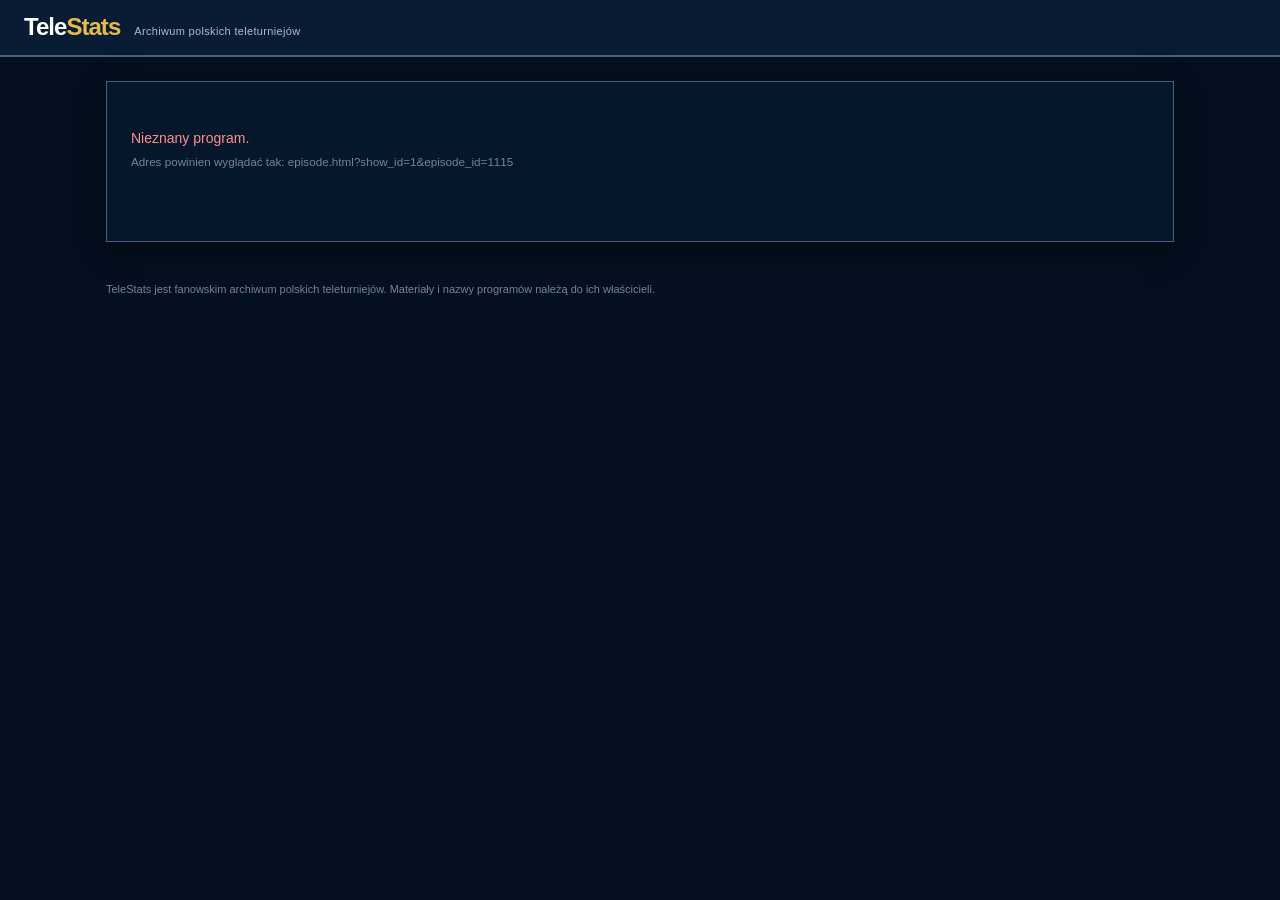
==== site/episode.html @ 74dfab94 "Adding episode file for Va Banque" ====
<!DOCTYPE html>
<html lang="pl">
<head>
<meta charset="UTF-8">
<meta name="viewport" content="width=device-width, initial-scale=1">
<title>TeleStats – odcinek</title>
<style>
:root {
  --bg: #04101F;
  --panel: #07172B;
  --panel2: #091C34;
  --bar: #102A4D;
  --line: #46607F;
  --line2: #28405F;
  --gold: #E6B94E;
  --gold2: #F4CD68;
  --text: #F5F7FA;
  --muted: #AEBBD0;
  --dim: #71839D;

  --board: #0A2260;
  --board-head: #06163F;
  --ans: #5CC8FF;
  --ok: #9BEBA8;
  --bad: #FF8F8F;
  --premia: #FF5A5A;

  /* player colours (station 1, 2, 3) and "nobody" */
  --c1: #F4B942;
  --c2: #38BDF8;
  --c3: #F472B6;
  --cn: #AEBBD0;
  /* darker tints used as cell backgrounds in highlight mode */
  --t1: #5A4310;
  --t2: #0C4E70;
  --t3: #6A2148;
  --tn: #2B3441;
}

* { box-sizing: border-box; }
html { -webkit-text-size-adjust: 100%; }
body {
  margin: 0;
  background: var(--bg);
  color: var(--text);
  font-family: Arimo, Arial, Helvetica, sans-serif;
  font-size: 14px;
  line-height: 1.45;
}
a { color: var(--gold2); }

/* ---------- page frame ---------- */
.masthead {
  display: flex; align-items: baseline; gap: 14px;
  padding: 10px 24px;
  background: #091C34;
  border-bottom: 2px solid var(--line);
}
.brand { text-decoration: none; font-size: 24px; font-weight: 700; letter-spacing: -0.04em; }
.b-tele { color: #fff; }
.b-stats { color: var(--gold); }
.tagline { font-size: 11px; letter-spacing: .03em; color: var(--muted); }

.page { max-width: 1100px; margin: 24px auto 40px; padding: 0 16px; }
.sheet {
  background: var(--panel);
  border: 1px solid var(--line);
  box-shadow: 0 8px 24px rgba(0,0,0,.5);
  padding-bottom: 24px;
}
.foot { max-width: 1100px; margin: 0 auto 40px; padding: 0 16px; font-size: 11px; color: var(--dim); }

.status { padding: 32px 24px; color: var(--muted); }
.status.error { color: var(--bad); }
.status small { display: block; margin-top: 6px; color: var(--dim); }

/* ---------- headings ---------- */
.titleblock { padding: 18px 16px 6px; }
h1 { margin: 0; font-size: 24px; line-height: 1.2; }
.subtle { margin: 4px 0 0; color: var(--muted); font-size: 13px; }
.bar {
  margin-top: 18px;
  padding: 6px 12px;
  background: var(--bar);
  border-top: 1px solid var(--line);
  border-bottom: 1px solid var(--line);
}
.bar h2 { margin: 0; font-size: 14px; letter-spacing: .05em; }
h3 { margin: 16px 16px 4px; font-size: 14px; color: var(--muted); }
.hint { margin: 8px 16px 0; font-size: 12px; color: var(--dim); }

/* ---------- contestants + prev/next ---------- */
.cgrid {
  display: grid;
  grid-template-columns: 170px 1fr 170px;
  gap: 12px;
  align-items: start;
  padding: 12px 16px 4px;
}
.clist { margin: 0; padding: 0; list-style: none; }
.clist li { margin: 0 0 6px; }
.nav {
  font-family: "Roboto Mono", Consolas, "Courier New", monospace;
  font-size: 11px; font-weight: 700; text-decoration: none; white-space: nowrap;
}
.nav.r { text-align: right; }
.nav.off { color: var(--line); cursor: default; }
@media (max-width: 700px) {
  .cgrid { grid-template-columns: 1fr 1fr; }
  .clist { grid-column: 1 / -1; order: 3; }
}

/* ---------- boards ---------- */
.boardwrap { overflow-x: auto; padding: 12px 16px 0; }
table.board {
  width: 100%; min-width: 900px;
  table-layout: fixed;
  border-collapse: separate; border-spacing: 3px;
  background: var(--bg);
}
.board th {
  height: 64px; padding: 8px;
  background: var(--board-head);
  border-bottom: 2px solid var(--gold);
  font-size: 13px; line-height: 1.25; text-align: center;
}
.cell { background: var(--board); padding: 0; vertical-align: top; }
.cell.empty { background: var(--panel2); }
.clue { min-height: 118px; }
.clue-head {
  display: flex; justify-content: space-between; align-items: baseline;
  padding: 5px 8px;
  background: rgba(0,0,0,.28);
  cursor: pointer; user-select: none;
}
.clue-head:focus-visible { outline: 2px solid var(--gold2); outline-offset: -2px; }
.stake { color: var(--gold2); font-size: 15px; font-variant-numeric: tabular-nums; }
.stake.premia { color: var(--premia); font-weight: 700; }
.order { color: var(--muted); font-size: 11px; font-variant-numeric: tabular-nums; }

/* question and answer share one grid cell, so hovering never changes the box size */
.clue-body { display: grid; padding: 8px; }
.clue-body > * { grid-area: 1 / 1; }
.q { font-size: 13px; line-height: 1.35; }
.a { visibility: hidden; font-size: 12px; }
.clue.pinned .q { visibility: hidden; }
.clue.pinned .a { visibility: visible; }
@media (hover: hover) {
  .clue-head:hover + .clue-body .q { visibility: hidden; }
  .clue-head:hover + .clue-body .a { visibility: visible; }
}
.ans { color: var(--ans); font-weight: 700; font-size: 14px; }
.line { margin-top: 5px; }
.line.ok { color: var(--ok); font-weight: 700; }
.line.bad { color: var(--bad); }
.line.dim { color: var(--dim); }

/* highlight mode */
.hl .cell.k1 { background: var(--t1); }
.hl .cell.k2 { background: var(--t2); }
.hl .cell.k3 { background: var(--t3); }
.hl .cell.kn { background: var(--tn); }
.hl .cell.kx { opacity: .45; }
.hl .cell.k1 .clue-head { background: var(--c1); }
.hl .cell.k2 .clue-head { background: var(--c2); }
.hl .cell.k3 .clue-head { background: var(--c3); }
.hl .cell.kn .clue-head { background: var(--cn); }
.hl .cell.k1 .stake, .hl .cell.k2 .stake, .hl .cell.k3 .stake, .hl .cell.kn .stake,
.hl .cell.k1 .order, .hl .cell.k2 .order, .hl .cell.k3 .order, .hl .cell.kn .order { color: #04101F; }
.hl .cell.k1 .stake.premia, .hl .cell.k2 .stake.premia, .hl .cell.k3 .stake.premia, .hl .cell.kn .stake.premia { color: #8E0012; }

.legend {
  position: sticky; top: 0; z-index: 5;
  display: flex; flex-wrap: wrap; align-items: center; gap: 8px 18px;
  margin-bottom: 12px; padding: 8px 14px;
  background: var(--panel2); border: 1px solid var(--line);
  font-size: 13px; color: var(--muted);
}
.legend[hidden] { display: none; }
.lg { display: inline-flex; align-items: center; gap: 6px; color: var(--text); }
.sw { display: inline-block; width: 14px; height: 14px; border-radius: 2px; }
.sw.k1 { background: var(--c1); } .sw.k2 { background: var(--c2); }
.sw.k3 { background: var(--c3); } .sw.kn { background: var(--cn); }

/* ---------- score tables ---------- */
.tablewrap { overflow-x: auto; padding: 4px 16px 0; }
table.scores { border-collapse: collapse; margin: 4px 0 0; }
.scores th, .scores td {
  min-width: 150px; padding: 7px 18px;
  border: 1px solid var(--line2); text-align: center; vertical-align: top;
}
.scores th { background: var(--board-head); font-weight: 700; border-top-width: 3px; }
.scores th.k1 { border-top-color: var(--c1); }
.scores th.k2 { border-top-color: var(--c2); }
.scores th.k3 { border-top-color: var(--c3); }
.val { font-size: 19px; font-weight: 700; font-variant-numeric: tabular-nums; }
.neg { color: var(--bad); }
.remarks { font-size: 12px; color: var(--muted); text-align: center; }
.remarks div + div { margin-top: 2px; }
.winner { color: var(--gold2); font-weight: 700; }
.wager { font-size: 12px; color: var(--muted); }
.resp { margin-top: 3px; font-size: 15px; font-weight: 700; }
.resp.ok { color: var(--ok); }
.resp.bad { color: var(--bad); }
.na { color: var(--dim); font-size: 12px; }

/* ---------- final question ---------- */
.finalbox { max-width: 760px; margin: 12px 16px 0; background: var(--board); }
.finalbox .clue { min-height: 140px; }
.finalbox .clue-head { justify-content: center; padding: 8px; background: var(--board-head); border-bottom: 2px solid var(--gold); }
.fcat { font-weight: 700; font-size: 14px; }
.finalbox .clue-body { padding: 14px 18px; text-align: center; }
.finalbox .q { font-size: 16px; line-height: 1.4; }
.finalbox .a { font-size: 14px; }
.finalbox .ans { font-size: 18px; }

/* ---------- chart ---------- */
.keyline { display: flex; flex-wrap: wrap; gap: 6px 18px; margin: 6px 16px 0; font-size: 13px; }
.chartwrap { overflow-x: auto; padding: 4px 16px 0; }
.chartwrap svg { display: block; width: 100%; min-width: 560px; height: auto; }
.chartwrap text { font-family: Arimo, Arial, Helvetica, sans-serif; font-size: 11px; fill: var(--muted); }
.chartwrap .lbl { font-size: 12px; font-weight: 700; }

.hlbox { display: flex; align-items: center; gap: 8px; margin: 22px 16px 0; font-size: 14px; cursor: pointer; }
.hlbox input { width: 16px; height: 16px; accent-color: var(--gold); }
</style>
</head>
<body>
<header class="masthead">
  <a class="brand" href="index.html"><span class="b-tele">Tele</span><span class="b-stats">Stats</span></a>
  <span class="tagline">Archiwum polskich teleturniejów</span>
</header>

<main class="page">
  <div id="legend" class="legend" hidden></div>
  <article id="sheet" class="sheet">
    <div id="app"><p class="status">Ładowanie danych…</p></div>
  </article>
</main>

<footer class="foot">TeleStats jest fanowskim archiwum polskich teleturniejów. Materiały i nazwy programów należą do ich właścicieli.</footer>

<noscript><p class="status error">Ta strona wymaga włączonego JavaScriptu.</p></noscript>

<script>
/* =====================================================================
   SETTINGS: the only part you normally need to touch
   ===================================================================== */
const SUPABASE_URL = "https://eryzdoojjxnkpmcyaprp.supabase.co";
const SUPABASE_KEY = "sb_publishable_yDhRhsjQd0GTgc8w7GEozg_jQ2yXupq";   // public "publishable" key – safe in a website

// show_id in the address -> table prefix in Supabase. Add 1 z 10, Familiada etc. here later.
const SHOWS = {
  1: { prefix: "vabanque", name: "Va Banque" }
};

const COUNT_FINAL_IN_STATS = false;       // true = the final question also counts in "Poprawne / Błędne"
const ORDER_RESTARTS_EACH_ROUND = true;   // true = order badge 1-30 in each round (like J-Archive); false = 1-60 across the episode

/* =====================================================================
   SMALL HELPERS
   ===================================================================== */
const NBSP = "\u00A0";
const WEEKDAYS = ["niedziela", "poniedziałek", "wtorek", "środa", "czwartek", "piątek", "sobota"];
const MONTHS = ["stycznia", "lutego", "marca", "kwietnia", "maja", "czerwca", "lipca", "sierpnia", "września", "października", "listopada", "grudnia"];
const ORDINALS = ["", "pierwszy", "drugi", "trzeci", "czwarty", "piąty", "szósty", "siódmy", "ósmy", "dziewiąty", "dziesiąty"];

const esc = s => String(s ?? "").replace(/[&<>"']/g, c => ({ "&": "&amp;", "<": "&lt;", ">": "&gt;", '"': "&quot;", "'": "&#39;" }[c]));

function fmtNum(n) {
  const digits = String(Math.abs(Math.round(n))).replace(/\B(?=(\d{3})+(?!\d))/g, NBSP);
  return (n < 0 ? "\u2212" : "") + digits;
}
const fmtZl = n => fmtNum(n) + NBSP + "zł";

function fmtDate(iso) {
  const [y, m, d] = String(iso).slice(0, 10).split("-").map(Number);
  const weekday = new Date(Date.UTC(y, m - 1, d)).getUTCDay();
  return `${WEEKDAYS[weekday]}, ${d} ${MONTHS[m - 1]} ${y}`;
}

function lowerFirst(s) {
  return /^[A-ZĄĆĘŁŃÓŚŹŻ][a-ząćęłńóśźż]/.test(s) ? s.charAt(0).toLowerCase() + s.slice(1) : s;
}

/* =====================================================================
   FETCHING FROM SUPABASE (plain REST call, no libraries needed)
   ===================================================================== */
async function sb(table, query) {
  const res = await fetch(`${SUPABASE_URL}/rest/v1/${table}?${query}`, {
    headers: { apikey: SUPABASE_KEY, Accept: "application/json" }
  });
  if (!res.ok) throw new Error(`${table}: HTTP ${res.status}`);
  return res.json();
}

/* =====================================================================
   TURNING RAW ROWS INTO ONE "MODEL" OBJECT
   ===================================================================== */
function buildModel({ showId, show, odc, gracze, pytania, przebieg, hasPrev, hasNext }) {
  const epId = Number(odc.odcinek_id);
  const warnings = [];

  // --- players, in station order 1..3 ---
  const gById = new Map(gracze.map(g => [Number(g.gracz_id), g]));
  const stationIds = [odc.gracz_1, odc.gracz_2, odc.gracz_3].map(Number);
  const players = stationIds.map((id, i) => {
    const g = gById.get(id) || {};
    if (!gById.has(id)) warnings.push(`Brak zawodnika ${id} w tabeli gracze`);
    return {
      station: i + 1, id,
      first: g.gracz_imie || `Zawodnik ${i + 1}`, last: g.gracz_nazwisko || "",
      job: g.gracz_zawod || "", city: g.gracz_miasto || "", sex: g.gracz_plec || ""
    };
  });
  // short label used in boards, charts and legends (adds an initial if two first names are equal)
  players.forEach(p => {
    const dup = players.filter(o => o.first === p.first).length > 1;
    p.label = dup && p.last ? `${p.first} ${p.last.charAt(0)}.` : p.first;
  });
  const stationOf = new Map(players.map(p => [p.id, p.station]));
  const labelOf = id => (players[stationOf.get(id) - 1] || {}).label || "?";

  // --- events in play order ---
  const events = przebieg.slice().sort((a, b) =>
    a.kolejnosc_w_odcinku - b.kolejnosc_w_odcinku || a.zdarzenie_id - b.zdarzenie_id);

  const evByQ = new Map();
  const evByOrder = new Map();
  for (const e of events) {
    if (!evByQ.has(e.pytanie_id)) evByQ.set(e.pytanie_id, []);
    evByQ.get(e.pytanie_id).push(e);
    if (!evByOrder.has(e.kolejnosc_w_odcinku)) evByOrder.set(e.kolejnosc_w_odcinku, []);
    evByOrder.get(e.kolejnosc_w_odcinku).push(e);
  }

  // --- running scores: one snapshot after every question ---
  const score = new Map(players.map(p => [p.id, 0]));
  const series = players.map(() => [0]);        // index 0 = start of the game
  const roundEnd = {};                          // round -> x position of its last question
  const roundScores = {};                       // round -> [score of station 1, 2, 3]
  let step = 0;
  for (const order of [...evByOrder.keys()].sort((a, b) => a - b)) {
    step++;
    const group = evByOrder.get(order);
    for (const e of group) {
      if (!stationOf.has(e.gracz_id)) {
        if (e.gracz_id !== 0) warnings.push(`Zdarzenie ${e.zdarzenie_id}: nieznany gracz_id ${e.gracz_id}`);
        continue;                               // gracz_id 0 = nobody buzzed in
      }
      const before = score.get(e.gracz_id);
      const after = before + e.punkty_zmiana;
      if (before !== e.punkty_przed || after !== e.punkty_po) {
        warnings.push(`Zdarzenie ${e.zdarzenie_id}: punkty_przed/po nie zgadzają się z sumą zmian`);
      }
      score.set(e.gracz_id, after);
    }
    players.forEach((p, i) => series[i].push(score.get(p.id)));
    const round = group[group.length - 1].odcinek_runda;
    roundEnd[round] = step;
    roundScores[round] = players.map(p => score.get(p.id));
  }
  const finalScores = players.map(p => score.get(p.id));

  // --- right / wrong counters (premia counted separately, like "DD" in J-Archive) ---
  const premiaIds = new Set(pytania.filter(q => q.pytanie_premia).map(q => q.pytanie_id));
  const stats = players.map(() => ({ right: 0, rightPremia: 0, wrong: 0, wrongPremia: 0 }));
  for (const e of events) {
    const st = stationOf.get(e.gracz_id);
    if (!st) continue;
    const s = stats[st - 1];
    if (e.typ_zdarzenia === "odpowiedz") {
      const prem = premiaIds.has(e.pytanie_id);
      if (e.odpowiedz_poprawna) { s.right++; if (prem) s.rightPremia++; }
      else { s.wrong++; if (prem) s.wrongPremia++; }
    } else if (e.typ_zdarzenia === "final" && COUNT_FINAL_IN_STATS) {
      if (e.final_poprawna) s.right++; else s.wrong++;
    }
  }

  // --- boards ---
  function outcome(q) {
    const evs = evByQ.get(q.pytanie_id) || [];
    const answered = evs.filter(e => e.typ_zdarzenia === "odpowiedz");
    const right = answered.find(e => e.odpowiedz_poprawna) || null;
    return {
      asked: evs.length > 0,
      right,
      wrong: answered.filter(e => !e.odpowiedz_poprawna),
      firstOrder: evs.length ? Math.min(...evs.map(e => e.kolejnosc_w_odcinku)) : null
    };
  }

  function buildRound(r) {
    const qs = pytania.filter(q => !q.pytanie_finalowe && q.pytanie_runda === r)
      .sort((a, b) => a.pytanie_id - b.pytanie_id);
    if (!qs.length) return null;

    // pytanie_id = episode + round + category no. + question no.  ->  floor(id / 10) identifies the category
    const groups = new Map();
    for (const q of qs) {
      const key = Math.floor(q.pytanie_id / 10);
      if (!groups.has(key)) groups.set(key, []);
      groups.get(key).push(q);
    }
    const outcomes = new Map(qs.map(q => [q.pytanie_id, outcome(q)]));
    const orderOf = new Map();
    qs.filter(q => outcomes.get(q.pytanie_id).asked)
      .sort((a, b) => outcomes.get(a.pytanie_id).firstOrder - outcomes.get(b.pytanie_id).firstOrder)
      .forEach((q, i) => orderOf.set(q.pytanie_id, ORDER_RESTARTS_EACH_ROUND ? i + 1 : outcomes.get(q.pytanie_id).firstOrder));

    const cats = [...groups.values()].map(cells => ({
      name: cells[0].pytanie_kategoria,
      cells: cells.map(q => {
        const o = outcomes.get(q.pytanie_id);
        return {
          q, order: orderOf.get(q.pytanie_id) ?? null, asked: o.asked,
          rightLabel: o.right ? labelOf(o.right.gracz_id) : null,
          rightStation: o.right ? stationOf.get(o.right.gracz_id) || 0 : 0,
          wrong: o.wrong.map(w => ({ label: labelOf(w.gracz_id), answer: w.odpowiedz_udzielona }))
        };
      })
    }));
    return { number: r, cats, rows: Math.max(...cats.map(c => c.cells.length)) };
  }

  // --- final question ---
  const finalQ = pytania.find(q => q.pytanie_finalowe) || null;
  const finalEvents = events.filter(e => e.typ_zdarzenia === "final");
  const finalByStation = players.map(p => finalEvents.find(e => e.gracz_id === p.id) || null);

  // --- contestants' extra line for the returning champion (station 1) ---
  players[0].returning = odc.gracz_1_zwyciezca === true;
  players[0].timesPlayed = Number(odc.gracz_1_seria || 0) + 1;
  players[0].winnings = Number(odc.gracz_1_wygrana || 0);

  return {
    showName: show.name, host: odc.odcinek_prowadzacy || "",
    title: `Odcinek #${epId} - ${fmtDate(odc.odcinek_data)}`,
    epId, showId, players,
    prevHref: hasPrev ? `episode.html?show_id=${showId}&episode_id=${epId - 1}` : null,
    nextHref: hasNext ? `episode.html?show_id=${showId}&episode_id=${epId + 1}` : null,
    rounds: [buildRound(1), buildRound(2)],
    roundScores, finalScores, stats,
    winnerStation: odc.odcinek_zwyciezca ? Number(odc.odcinek_zwyciezca) : null,
    finalQ, finalByStation,
    series, roundEnd, finalStep: roundEnd[3] || null,
    warnings
  };
}

/* =====================================================================
   RENDERING (each function returns an HTML string)
   ===================================================================== */
function renderContestants(m) {
  const line = p => {
    const parts = [`<b>${esc(p.first)} ${esc(p.last)}</b>`];
    if (p.job) parts.push(esc(lowerFirst(p.job)));
    if (p.city) parts.push(esc(p.city));
    let s = parts.join(", ");
    if (p.returning) {
      const ord = p.timesPlayed <= 10 ? ORDINALS[p.timesPlayed] : String(p.timesPlayed);
      s += ` (gra po raz ${ord}, do tej pory ${p.sex === "K" ? "wygrała" : "wygrał"} ${fmtZl(p.winnings)})`;
    }
    return `<li>${s}</li>`;
  };
  const nav = (href, label, cls) => href
    ? `<a class="nav ${cls}" href="${esc(href)}">[${label}]</a>`
    : `<span class="nav ${cls} off" aria-disabled="true">[${label}]</span>`;
  return `<section>
    <div class="bar"><h2>Zawodnicy</h2></div>
    <div class="cgrid">
      ${nav(m.prevHref, "&lt;&lt; poprzedni odcinek", "l")}
      <ul class="clist">${m.players.slice().reverse().map(line).join("")}</ul>
      ${nav(m.nextHref, "następny odcinek &gt;&gt;", "r")}
    </div>
  </section>`;
}

function renderCell(c) {
  const q = c.q;
  const klass = !c.asked ? "kx" : c.rightStation ? `k${c.rightStation}` : "kn";
  let answer = `<div class="ans">${esc(q.pytanie_odpowiedz)}</div>`;
  if (!c.asked) {
    answer += `<div class="line dim">Pytanie nie zostało zadane</div>`;
  } else {
    if (c.rightLabel) answer += `<div class="line ok">\u2713 ${esc(c.rightLabel)}</div>`;
    for (const w of c.wrong) answer += `<div class="line bad">\u2717 ${esc(w.label)}: ${esc(w.answer)}</div>`;
    if (!c.rightLabel) answer += `<div class="line bad">Brak poprawnej odpowiedzi</div>`;
  }
  return `<td class="cell ${klass}"><div class="clue">
    <div class="clue-head" tabindex="0" role="button" aria-pressed="false" title="Pokaż odpowiedź">
      <span class="stake${q.pytanie_premia ? " premia" : ""}">${fmtZl(q.pytanie_stawka)}</span>
      <span class="order">${c.order ?? ""}</span>
    </div>
    <div class="clue-body"><div class="q">${esc(q.pytanie_tresc)}</div><div class="a">${answer}</div></div>
  </div></td>`;
}

function renderBoard(round) {
  const head = round.cats.map(c => `<th scope="col">${esc(c.name)}</th>`).join("");
  let body = "";
  for (let r = 0; r < round.rows; r++) {
    body += "<tr>" + round.cats.map(c => c.cells[r] ? renderCell(c.cells[r]) : `<td class="cell empty"></td>`).join("") + "</tr>";
  }
  return `<div class="boardwrap"><table class="board"><thead><tr>${head}</tr></thead><tbody>${body}</tbody></table></div>`;
}

function renderScores(m, title, scores) {
  const names = m.players.map(p => `<th class="k${p.station}">${esc(p.label)}</th>`).join("");
  const vals = scores.map(v => `<td class="val${v < 0 ? " neg" : ""}">${fmtZl(v)}</td>`).join("");
  return `<h3>${title}</h3><div class="tablewrap"><table class="scores"><tr>${names}</tr><tr>${vals}</tr></table></div>`;
}

function renderFinal(m) {
  if (!m.finalQ) return "";
  const q = m.finalQ;
  const box = `<div class="finalbox"><div class="clue">
    <div class="clue-head" tabindex="0" role="button" aria-pressed="false" title="Pokaż odpowiedź"><span class="fcat">${esc(q.pytanie_kategoria)}</span></div>
    <div class="clue-body"><div class="q">${esc(q.pytanie_tresc)}</div><div class="a"><div class="ans">${esc(q.pytanie_odpowiedz)}</div></div></div>
  </div></div>`;

  const names = m.players.map(p => `<th class="k${p.station}">${esc(p.label)}</th>`).join("");
  const cells = m.finalByStation.map(e => e
    ? `<td><div class="wager">Stawka: ${fmtZl(e.final_stawka)}</div><div class="resp ${e.final_poprawna ? "ok" : "bad"}">${esc(e.final_odpowiedz || "brak odpowiedzi")}</div></td>`
    : `<td><div class="na">brak udziału w finale</div></td>`).join("");
  return `<section><div class="bar"><h2>Pytanie finałowe:</h2></div>${box}
    <div class="tablewrap" style="margin-top:12px"><table class="scores"><tr>${names}</tr><tr>${cells}</tr></table></div></section>`;
}

function renderFinalScores(m) {
  const names = m.players.map(p => `<th class="k${p.station}">${esc(p.label)}</th>`).join("");
  const vals = m.finalScores.map(v => `<td class="val${v < 0 ? " neg" : ""}">${fmtZl(v)}</td>`).join("");
  const remarks = m.stats.map((s, i) => {
    const prem = k => (k ? ` (w tym premie: ${k})` : "");
    return `<td class="remarks">${m.winnerStation === i + 1 ? `<div class="winner">Zwycięzca</div>` : ""}
      <div>Poprawne: ${s.right}${prem(s.rightPremia)}</div>
      <div>Błędne: ${s.wrong}${prem(s.wrongPremia)}</div></td>`;
  }).join("");
  return `<h3>Wynik końcowy:</h3><div class="tablewrap"><table class="scores"><tr>${names}</tr><tr>${vals}</tr><tr>${remarks}</tr></table></div>`;
}

function renderChart(m) {
  const n = m.series[0].length - 1;
  if (n < 1) return `<p class="hint">Brak danych do wykresu.</p>`;
  const W = 900, H = 380, L = 64, R = 88, T = 26, B = 46;

  const all = m.series.flat();
  let lo = Math.min(0, ...all), hi = Math.max(0, ...all);
  const steps = [100, 200, 250, 500, 1000, 2000, 2500, 5000, 10000, 20000, 50000];
  const stepY = steps.find(s => Math.ceil(hi / s) - Math.floor(lo / s) <= 8) || 50000;
  lo = Math.floor(lo / stepY) * stepY;
  hi = Math.ceil(hi / stepY) * stepY;
  if (hi === lo) hi = lo + stepY;

  const x = i => L + (W - L - R) * i / n;
  const y = v => T + (H - T - B) * (hi - v) / (hi - lo);
  const f = v => v.toFixed(1);
  let svg = `<svg viewBox="0 0 ${W} ${H}" role="img" aria-label="Wynik każdego zawodnika po kolejnych pytaniach">`;

  // horizontal grid + y labels
  for (let v = lo; v <= hi; v += stepY) {
    svg += `<line x1="${L}" x2="${W - R}" y1="${f(y(v))}" y2="${f(y(v))}" stroke="${v === 0 ? "#71839D" : "#28405F"}" stroke-width="${v === 0 ? 1.5 : 1}"/>`;
    svg += `<text x="${L - 8}" y="${f(y(v) + 4)}" text-anchor="end">${fmtNum(v)}</text>`;
  }
  // x ticks
  for (let i = 0; i <= n; i += 10) {
    if (m.finalStep && m.finalStep - i < 4) continue;       // leave room for the "F" tick
    svg += `<text x="${f(x(i))}" y="${H - B + 18}" text-anchor="middle">${i}</text>`;
  }
  if (m.finalStep) svg += `<text x="${f(x(m.finalStep))}" y="${H - B + 18}" text-anchor="middle">F</text>`;
  svg += `<text x="${f((L + W - R) / 2)}" y="${H - 6}" text-anchor="middle">kolejność zadawanych pytań</text>`;
  svg += `<text transform="translate(14 ${f((T + H - B) / 2)}) rotate(-90)" text-anchor="middle">wynik (zł)</text>`;

  // round dividers
  [1, 2].forEach(r => {
    const at = m.roundEnd[r];
    if (!at || at >= n) return;
    svg += `<line x1="${f(x(at))}" x2="${f(x(at))}" y1="${T - 6}" y2="${H - B}" stroke="#71839D" stroke-dasharray="4 4" stroke-width="1"/>`;
    svg += `<text x="${f(x(at) - 5)}" y="${T - 10}" text-anchor="end">koniec ${r}. rundy</text>`;
  });

  // score lines, hover points and direct labels
  m.players.forEach((p, i) => {
    const pts = m.series[i].map((v, k) => `${f(x(k))},${f(y(v))}`).join(" ");
    svg += `<polyline fill="none" stroke-width="2.4" stroke-linejoin="round" stroke-linecap="round" style="stroke:var(--c${p.station})" points="${pts}"/>`;
  });
  m.players.forEach((p, i) => {
    for (let k = 1; k <= n; k++) {
      const what = (m.finalStep && k === m.finalStep) ? "Finał" : `Pytanie ${k}`;
      svg += `<circle cx="${f(x(k))}" cy="${f(y(m.series[i][k]))}" r="5" fill="transparent" pointer-events="all"><title>${esc(what)}: ${esc(p.label)}, ${fmtZl(m.series[i][k])}</title></circle>`;
    }
  });
  const ends = m.players.map((p, i) => ({ p, y: y(m.series[i][n]) })).sort((a, b) => a.y - b.y);
  for (let k = 1; k < ends.length; k++) if (ends[k].y - ends[k - 1].y < 14) ends[k].y = ends[k - 1].y + 14;
  ends.forEach(e => {
    svg += `<text class="lbl" x="${f(x(n) + 8)}" y="${f(e.y + 4)}" style="fill:var(--c${e.p.station})">${esc(e.p.label)}</text>`;
  });
  svg += `</svg>`;

  const key = m.players.map(p => `<span class="lg"><i class="sw k${p.station}"></i>${esc(p.label)}</span>`).join("");
  return `<div class="keyline">${key}</div><div class="chartwrap">${svg}</div>`;
}

function renderPage(m) {
  let html = `<div class="titleblock"><h1>${esc(m.title)}</h1>
    <p class="subtle">${esc(m.showName)}${m.host ? `, prowadzący: ${esc(m.host)}` : ""}</p></div>`;
  html += renderContestants(m);

  m.rounds.forEach((round, i) => {
    if (!round) return;
    const r = i + 1;
    html += `<section><div class="bar"><h2>${r}. runda</h2></div>`;
    if (r === 1) html += `<p class="hint">Najedź kursorem na stawkę (lub dotknij jej), aby zobaczyć odpowiedź. Czerwona, pogrubiona stawka oznacza premię, a liczba w rogu to kolejność wyboru pytania.</p>`;
    html += renderBoard(round);
    if (m.roundScores[r]) html += renderScores(m, `Wynik na koniec ${r}. rundy:`, m.roundScores[r]);
    html += `</section>`;
  });

  html += renderFinal(m);
  html += renderFinalScores(m);
  html += `<section><div class="bar"><h2>Dynamika gry:</h2></div>${renderChart(m)}</section>`;
  html += `<label class="hlbox"><input type="checkbox" id="hl"> Podświetl pytania wg odpowiadających</label>`;
  return html;
}

function renderLegend(m) {
  return `<span>Kolor pytania = kto odpowiedział poprawnie:</span>` +
    m.players.map(p => `<span class="lg"><i class="sw k${p.station}"></i>${esc(p.label)}</span>`).join("") +
    `<span class="lg"><i class="sw kn"></i>Brak poprawnej odpowiedzi</span>`;
}

/* =====================================================================
   PAGE LOGIC
   ===================================================================== */
function fail(app, title, detail) {
  app.innerHTML = `<p class="status error">${esc(title)}${detail ? `<small>${esc(detail)}</small>` : ""}</p>`;
}

async function init() {
  const app = document.getElementById("app");
  try {
    const params = new URLSearchParams(window.location.search);
    const showId = params.get("show_id");
    const epRaw = params.get("episode_id");
    const show = SHOWS[showId];
    if (!show) return fail(app, "Nieznany program.", `Adres powinien wyglądać tak: episode.html?show_id=1&episode_id=1115`);
    if (!/^\d+$/.test(epRaw || "")) return fail(app, "Brak numeru odcinka.", `Adres powinien wyglądać tak: episode.html?show_id=1&episode_id=1115`);

    const ep = Number(epRaw);
    const t = name => `${show.prefix}_${name}`;
    const [odcRows, pytania, przebieg, neighbours] = await Promise.all([
      sb(t("odcinki"), `odcinek_id=eq.${ep}`),
      sb(t("pytania"), `odcinek_id=eq.${ep}&order=pytanie_id.asc`),
      sb(t("przebieg"), `odcinek_id=eq.${ep}&order=kolejnosc_w_odcinku.asc,zdarzenie_id.asc`),
      sb(t("odcinki"), `select=odcinek_id&odcinek_id=in.(${ep - 1},${ep + 1})`)
    ]);
    if (!odcRows.length) return fail(app, `Nie znaleziono odcinka #${ep} w bazie.`, "");

    const odc = odcRows[0];
    const gracze = await sb(t("gracze"), `gracz_id=in.(${[odc.gracz_1, odc.gracz_2, odc.gracz_3].join(",")})`);

    const model = buildModel({
      showId, show, odc, gracze, pytania, przebieg,
      hasPrev: neighbours.some(r => Number(r.odcinek_id) === ep - 1),
      hasNext: neighbours.some(r => Number(r.odcinek_id) === ep + 1)
    });
    if (model.warnings.length) console.warn("TeleStats – uwagi do danych:", model.warnings);

    document.title = `${show.name} – odcinek #${ep} – TeleStats`;
    app.innerHTML = renderPage(model);

    const legend = document.getElementById("legend");
    legend.innerHTML = renderLegend(model);
    document.getElementById("hl").addEventListener("change", ev => {
      document.getElementById("sheet").classList.toggle("hl", ev.target.checked);
      legend.hidden = !ev.target.checked;
    });

    // click / Enter on a stake pins the answer open (handy on phones)
    const toggle = head => {
      const open = head.parentElement.classList.toggle("pinned");
      head.setAttribute("aria-pressed", String(open));
    };
    app.addEventListener("click", ev => {
      const head = ev.target.closest(".clue-head");
      if (head) toggle(head);
    });
    app.addEventListener("keydown", ev => {
      const head = ev.target.closest && ev.target.closest(".clue-head");
      if (head && (ev.key === "Enter" || ev.key === " ")) { ev.preventDefault(); toggle(head); }
    });
  } catch (err) {
    console.error(err);
    fail(app, "Nie udało się pobrać danych. Odśwież stronę lub spróbuj ponownie później.", String(err.message || err));
  }
}

if (typeof module !== "undefined" && module.exports) {
  module.exports = { buildModel, renderPage, renderLegend, fmtNum, fmtDate };   // lets the page be tested outside a browser
} else {
  init();
}
</script>
</body>
</html>
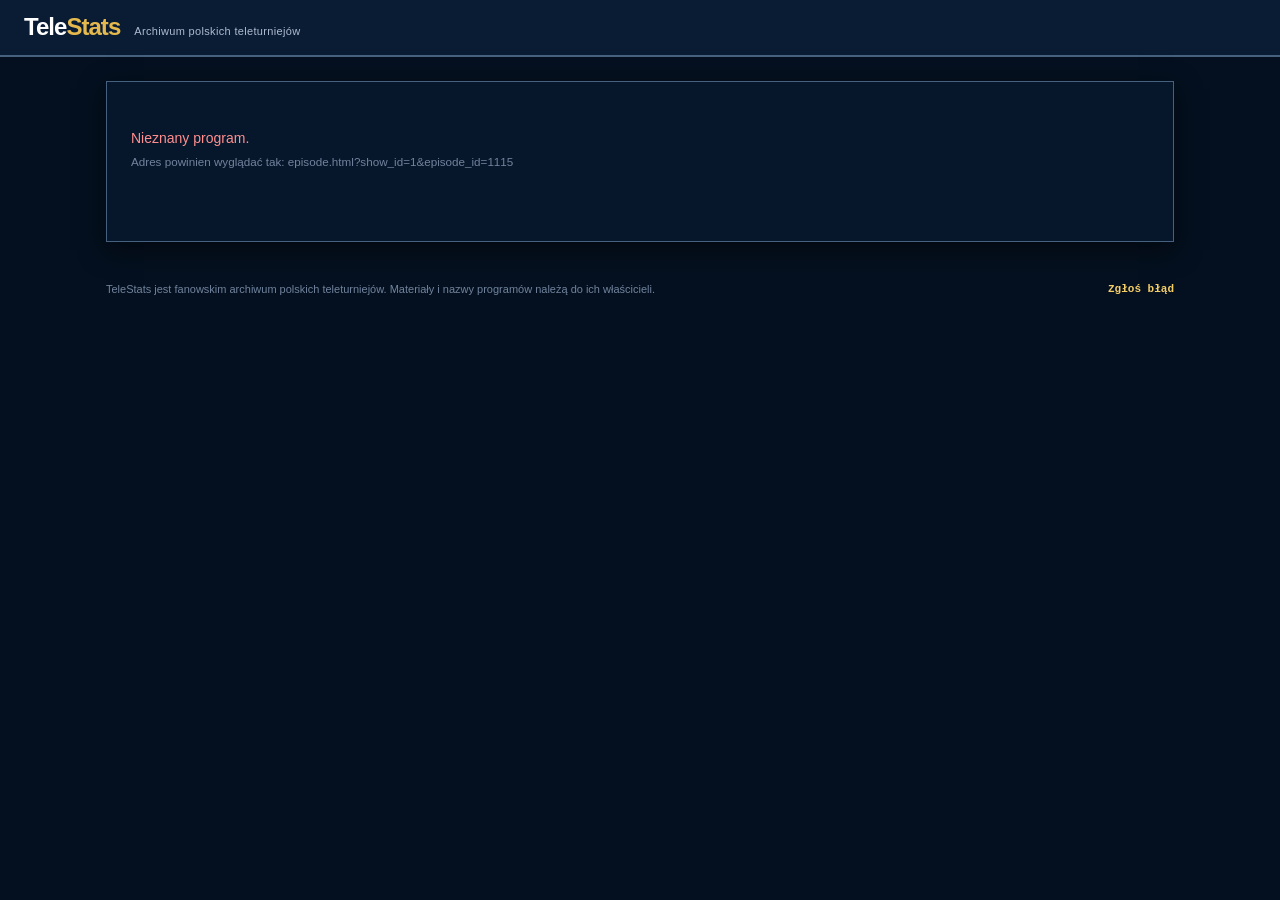
==== commit 9c6f7dba: "Updated episode side Text in tables aligned to center, added "report error"" ====
--- a/site/episode.html
+++ b/site/episode.html
@@ -68,7 +68,16 @@
   box-shadow: 0 8px 24px rgba(0,0,0,.5);
   padding-bottom: 24px;
 }
-.foot { max-width: 1100px; margin: 0 auto 40px; padding: 0 16px; font-size: 11px; color: var(--dim); }
+.foot {
+  display: flex; flex-wrap: wrap; justify-content: space-between; align-items: center; gap: 8px 24px;
+  max-width: 1100px; margin: 0 auto 40px; padding: 0 16px;
+  font-size: 11px; color: var(--dim);
+}
+.foot a {
+  font-family: "Roboto Mono", Consolas, "Courier New", monospace;
+  font-weight: 700; color: var(--gold2); text-decoration: none;
+}
+.foot a:hover { text-decoration: underline; }
 
 .status { padding: 32px 24px; color: var(--muted); }
 .status.error { color: var(--bad); }
@@ -124,11 +133,12 @@
   border-bottom: 2px solid var(--gold);
   font-size: 13px; line-height: 1.25; text-align: center;
 }
-.cell { background: var(--board); padding: 0; vertical-align: top; }
+.cell { background: var(--board); padding: 0; vertical-align: top; height: 1px; }
 .cell.empty { background: var(--panel2); }
-.clue { min-height: 118px; }
+.clue { display: flex; flex-direction: column; height: 100%; min-height: 118px; }
 .clue-head {
-  display: flex; justify-content: space-between; align-items: baseline;
+  position: relative;
+  display: flex; justify-content: center; align-items: baseline;
   padding: 5px 8px;
   background: rgba(0,0,0,.28);
   cursor: pointer; user-select: none;
@@ -136,10 +146,13 @@
 .clue-head:focus-visible { outline: 2px solid var(--gold2); outline-offset: -2px; }
 .stake { color: var(--gold2); font-size: 15px; font-variant-numeric: tabular-nums; }
 .stake.premia { color: var(--premia); font-weight: 700; }
-.order { color: var(--muted); font-size: 11px; font-variant-numeric: tabular-nums; }
+.order {
+  position: absolute; right: 8px; top: 50%; transform: translateY(-50%);
+  color: var(--muted); font-size: 11px; font-variant-numeric: tabular-nums;
+}
 
 /* question and answer share one grid cell, so hovering never changes the box size */
-.clue-body { display: grid; padding: 8px; }
+.clue-body { flex: 1; display: grid; place-items: center; padding: 8px; text-align: center; }
 .clue-body > * { grid-area: 1 / 1; }
 .q { font-size: 13px; line-height: 1.35; }
 .a { visibility: hidden; font-size: 12px; }
@@ -238,27 +251,24 @@
   </article>
 </main>
 
-<footer class="foot">TeleStats jest fanowskim archiwum polskich teleturniejów. Materiały i nazwy programów należą do ich właścicieli.</footer>
+<footer class="foot">
+  <span>TeleStats jest fanowskim archiwum polskich teleturniejów. Materiały i nazwy programów należą do ich właścicieli.</span>
+  <a id="report-link" href="zglosblad.html">Zgłoś błąd</a>
+</footer>
 
 <noscript><p class="status error">Ta strona wymaga włączonego JavaScriptu.</p></noscript>
 
 <script>
 /* =====================================================================
-   SETTINGS: the only part you normally need to touch
+   SETTINGS
    ===================================================================== */
 const SUPABASE_URL = "https://eryzdoojjxnkpmcyaprp.supabase.co";
 const SUPABASE_KEY = "sb_publishable_yDhRhsjQd0GTgc8w7GEozg_jQ2yXupq";   // public "publishable" key – safe in a website
 
-// show_id in the address -> table prefix in Supabase. Add 1 z 10, Familiada etc. here later.
-const SHOWS = {
-  1: { prefix: "vabanque", name: "Va Banque" }
-};
-
-const COUNT_FINAL_IN_STATS = false;       // true = the final question also counts in "Poprawne / Błędne"
-const ORDER_RESTARTS_EACH_ROUND = true;   // true = order badge 1-30 in each round (like J-Archive); false = 1-60 across the episode
+// To add another show (Familiada, 1 z 10 ...) see the SHOW REGISTRY near the bottom of this script.
 
 /* =====================================================================
-   SMALL HELPERS
+   SHARED HELPERS (used by every show – no prefix)
    ===================================================================== */
 const NBSP = "\u00A0";
 const WEEKDAYS = ["niedziela", "poniedziałek", "wtorek", "środa", "czwartek", "piątek", "sobota"];
@@ -283,9 +293,32 @@
   return /^[A-ZĄĆĘŁŃÓŚŹŻ][a-ząćęłńóśźż]/.test(s) ? s.charAt(0).toLowerCase() + s.slice(1) : s;
 }
 
-/* =====================================================================
-   FETCHING FROM SUPABASE (plain REST call, no libraries needed)
-   ===================================================================== */
+// A player who buzzed in but gave no answer is stored as NULL (or empty) in Supabase
+function answerText(a) {
+  const s = String(a ?? "").trim();
+  return !s || s.toLowerCase() === "null" ? "bez odpowiedzi" : s;
+}
+
+// Clicking (or pressing Enter/Space on) a stake pins its answer open – handy on phones, where there is no hover
+function enableRevealOnClick(container) {
+  const toggle = head => {
+    const open = head.parentElement.classList.toggle("pinned");
+    head.setAttribute("aria-pressed", String(open));
+  };
+  container.addEventListener("click", ev => {
+    const head = ev.target.closest(".clue-head");
+    if (head) toggle(head);
+  });
+  container.addEventListener("keydown", ev => {
+    const head = ev.target.closest && ev.target.closest(".clue-head");
+    if (head && (ev.key === "Enter" || ev.key === " ")) { ev.preventDefault(); toggle(head); }
+  });
+}
+
+function fail(app, title, detail) {
+  app.innerHTML = `<p class="status error">${esc(title)}${detail ? `<small>${esc(detail)}</small>` : ""}</p>`;
+}
+
 async function sb(table, query) {
   const res = await fetch(`${SUPABASE_URL}/rest/v1/${table}?${query}`, {
     headers: { apikey: SUPABASE_KEY, Accept: "application/json" }
@@ -295,9 +328,36 @@
 }
 
 /* =====================================================================
-   TURNING RAW ROWS INTO ONE "MODEL" OBJECT
+   VA BANQUE  (show_id=1)
+   Everything starting with vabanque_ / VABANQUE_ is used only for this show.
    ===================================================================== */
-function buildModel({ showId, show, odc, gracze, pytania, przebieg, hasPrev, hasNext }) {
+const VABANQUE_COUNT_FINAL_IN_STATS = false;       // true = the final question also counts in "Poprawne / Błędne"
+const VABANQUE_ORDER_RESTARTS_EACH_ROUND = true;   // true = order badge 1-30 in each round (like J-Archive); false = 1-60 across the episode
+
+// 1) fetch everything one episode needs. Returns the finished model, or null if the episode does not exist.
+async function vabanque_load(ep, showId) {
+  const t = name => `vabanque_${name}`;
+  const [odcRows, pytania, przebieg, neighbours] = await Promise.all([
+    sb(t("odcinki"), `odcinek_id=eq.${ep}`),
+    sb(t("pytania"), `odcinek_id=eq.${ep}&order=pytanie_id.asc`),
+    sb(t("przebieg"), `odcinek_id=eq.${ep}&order=kolejnosc_w_odcinku.asc,zdarzenie_id.asc`),
+    sb(t("odcinki"), `select=odcinek_id&odcinek_id=in.(${ep - 1},${ep + 1})`)
+  ]);
+  if (!odcRows.length) return null;
+
+  const odc = odcRows[0];
+  const gracze = await sb(t("gracze"), `gracz_id=in.(${[odc.gracz_1, odc.gracz_2, odc.gracz_3].join(",")})`);
+
+  return vabanque_buildModel({
+    showId, showName: SHOWS[showId].name, odc, gracze, pytania, przebieg,
+    hasPrev: neighbours.some(r => Number(r.odcinek_id) === ep - 1),
+    hasNext: neighbours.some(r => Number(r.odcinek_id) === ep + 1)
+  });
+}
+
+// 2) vabanque_buildModel + the vabanque_render... functions follow
+
+function vabanque_buildModel({ showId, showName, odc, gracze, pytania, przebieg, hasPrev, hasNext }) {
   const epId = Number(odc.odcinek_id);
   const warnings = [];
 
@@ -373,7 +433,7 @@
       const prem = premiaIds.has(e.pytanie_id);
       if (e.odpowiedz_poprawna) { s.right++; if (prem) s.rightPremia++; }
       else { s.wrong++; if (prem) s.wrongPremia++; }
-    } else if (e.typ_zdarzenia === "final" && COUNT_FINAL_IN_STATS) {
+    } else if (e.typ_zdarzenia === "final" && VABANQUE_COUNT_FINAL_IN_STATS) {
       if (e.final_poprawna) s.right++; else s.wrong++;
     }
   }
@@ -407,7 +467,7 @@
     const orderOf = new Map();
     qs.filter(q => outcomes.get(q.pytanie_id).asked)
       .sort((a, b) => outcomes.get(a.pytanie_id).firstOrder - outcomes.get(b.pytanie_id).firstOrder)
-      .forEach((q, i) => orderOf.set(q.pytanie_id, ORDER_RESTARTS_EACH_ROUND ? i + 1 : outcomes.get(q.pytanie_id).firstOrder));
+      .forEach((q, i) => orderOf.set(q.pytanie_id, VABANQUE_ORDER_RESTARTS_EACH_ROUND ? i + 1 : outcomes.get(q.pytanie_id).firstOrder));
 
     const cats = [...groups.values()].map(cells => ({
       name: cells[0].pytanie_kategoria,
@@ -435,7 +495,7 @@
   players[0].winnings = Number(odc.gracz_1_wygrana || 0);
 
   return {
-    showName: show.name, host: odc.odcinek_prowadzacy || "",
+    showName, host: odc.odcinek_prowadzacy || "",
     title: `Odcinek #${epId} - ${fmtDate(odc.odcinek_data)}`,
     epId, showId, players,
     prevHref: hasPrev ? `episode.html?show_id=${showId}&episode_id=${epId - 1}` : null,
@@ -449,10 +509,8 @@
   };
 }
 
-/* =====================================================================
-   RENDERING (each function returns an HTML string)
-   ===================================================================== */
-function renderContestants(m) {
+
+function vabanque_renderContestants(m) {
   const line = p => {
     const parts = [`<b>${esc(p.first)} ${esc(p.last)}</b>`];
     if (p.job) parts.push(esc(lowerFirst(p.job)));
@@ -477,7 +535,7 @@
   </section>`;
 }
 
-function renderCell(c) {
+function vabanque_renderCell(c) {
   const q = c.q;
   const klass = !c.asked ? "kx" : c.rightStation ? `k${c.rightStation}` : "kn";
   let answer = `<div class="ans">${esc(q.pytanie_odpowiedz)}</div>`;
@@ -485,7 +543,7 @@
     answer += `<div class="line dim">Pytanie nie zostało zadane</div>`;
   } else {
     if (c.rightLabel) answer += `<div class="line ok">\u2713 ${esc(c.rightLabel)}</div>`;
-    for (const w of c.wrong) answer += `<div class="line bad">\u2717 ${esc(w.label)}: ${esc(w.answer)}</div>`;
+    for (const w of c.wrong) answer += `<div class="line bad">\u2717 ${esc(w.label)}: ${esc(answerText(w.answer))}</div>`;
     if (!c.rightLabel) answer += `<div class="line bad">Brak poprawnej odpowiedzi</div>`;
   }
   return `<td class="cell ${klass}"><div class="clue">
@@ -497,22 +555,22 @@
   </div></td>`;
 }
 
-function renderBoard(round) {
+function vabanque_renderBoard(round) {
   const head = round.cats.map(c => `<th scope="col">${esc(c.name)}</th>`).join("");
   let body = "";
   for (let r = 0; r < round.rows; r++) {
-    body += "<tr>" + round.cats.map(c => c.cells[r] ? renderCell(c.cells[r]) : `<td class="cell empty"></td>`).join("") + "</tr>";
+    body += "<tr>" + round.cats.map(c => c.cells[r] ? vabanque_renderCell(c.cells[r]) : `<td class="cell empty"></td>`).join("") + "</tr>";
   }
   return `<div class="boardwrap"><table class="board"><thead><tr>${head}</tr></thead><tbody>${body}</tbody></table></div>`;
 }
 
-function renderScores(m, title, scores) {
+function vabanque_renderScores(m, title, scores) {
   const names = m.players.map(p => `<th class="k${p.station}">${esc(p.label)}</th>`).join("");
   const vals = scores.map(v => `<td class="val${v < 0 ? " neg" : ""}">${fmtZl(v)}</td>`).join("");
   return `<h3>${title}</h3><div class="tablewrap"><table class="scores"><tr>${names}</tr><tr>${vals}</tr></table></div>`;
 }
 
-function renderFinal(m) {
+function vabanque_renderFinal(m) {
   if (!m.finalQ) return "";
   const q = m.finalQ;
   const box = `<div class="finalbox"><div class="clue">
@@ -522,13 +580,13 @@
 
   const names = m.players.map(p => `<th class="k${p.station}">${esc(p.label)}</th>`).join("");
   const cells = m.finalByStation.map(e => e
-    ? `<td><div class="wager">Stawka: ${fmtZl(e.final_stawka)}</div><div class="resp ${e.final_poprawna ? "ok" : "bad"}">${esc(e.final_odpowiedz || "brak odpowiedzi")}</div></td>`
+    ? `<td><div class="wager">Stawka: ${fmtZl(e.final_stawka)}</div><div class="resp ${e.final_poprawna ? "ok" : "bad"}">${esc(answerText(e.final_odpowiedz))}</div></td>`
     : `<td><div class="na">brak udziału w finale</div></td>`).join("");
   return `<section><div class="bar"><h2>Pytanie finałowe:</h2></div>${box}
     <div class="tablewrap" style="margin-top:12px"><table class="scores"><tr>${names}</tr><tr>${cells}</tr></table></div></section>`;
 }
 
-function renderFinalScores(m) {
+function vabanque_renderFinalScores(m) {
   const names = m.players.map(p => `<th class="k${p.station}">${esc(p.label)}</th>`).join("");
   const vals = m.finalScores.map(v => `<td class="val${v < 0 ? " neg" : ""}">${fmtZl(v)}</td>`).join("");
   const remarks = m.stats.map((s, i) => {
@@ -540,7 +598,7 @@
   return `<h3>Wynik końcowy:</h3><div class="tablewrap"><table class="scores"><tr>${names}</tr><tr>${vals}</tr><tr>${remarks}</tr></table></div>`;
 }
 
-function renderChart(m) {
+function vabanque_renderChart(m) {
   const n = m.series[0].length - 1;
   if (n < 1) return `<p class="hint">Brak danych do wykresu.</p>`;
   const W = 900, H = 380, L = 64, R = 88, T = 26, B = 46;
@@ -602,94 +660,82 @@
   return `<div class="keyline">${key}</div><div class="chartwrap">${svg}</div>`;
 }
 
-function renderPage(m) {
+function vabanque_renderPage(m) {
   let html = `<div class="titleblock"><h1>${esc(m.title)}</h1>
     <p class="subtle">${esc(m.showName)}${m.host ? `, prowadzący: ${esc(m.host)}` : ""}</p></div>`;
-  html += renderContestants(m);
+  html += vabanque_renderContestants(m);
 
   m.rounds.forEach((round, i) => {
     if (!round) return;
     const r = i + 1;
     html += `<section><div class="bar"><h2>${r}. runda</h2></div>`;
     if (r === 1) html += `<p class="hint">Najedź kursorem na stawkę (lub dotknij jej), aby zobaczyć odpowiedź. Czerwona, pogrubiona stawka oznacza premię, a liczba w rogu to kolejność wyboru pytania.</p>`;
-    html += renderBoard(round);
-    if (m.roundScores[r]) html += renderScores(m, `Wynik na koniec ${r}. rundy:`, m.roundScores[r]);
+    html += vabanque_renderBoard(round);
+    if (m.roundScores[r]) html += vabanque_renderScores(m, `Wynik na koniec ${r}. rundy:`, m.roundScores[r]);
     html += `</section>`;
   });
 
-  html += renderFinal(m);
-  html += renderFinalScores(m);
-  html += `<section><div class="bar"><h2>Dynamika gry:</h2></div>${renderChart(m)}</section>`;
+  html += vabanque_renderFinal(m);
+  html += vabanque_renderFinalScores(m);
+  html += `<section><div class="bar"><h2>Dynamika gry:</h2></div>${vabanque_renderChart(m)}</section>`;
   html += `<label class="hlbox"><input type="checkbox" id="hl"> Podświetl pytania wg odpowiadających</label>`;
   return html;
 }
 
-function renderLegend(m) {
+function vabanque_renderLegend(m) {
   return `<span>Kolor pytania = kto odpowiedział poprawnie:</span>` +
     m.players.map(p => `<span class="lg"><i class="sw k${p.station}"></i>${esc(p.label)}</span>`).join("") +
     `<span class="lg"><i class="sw kn"></i>Brak poprawnej odpowiedzi</span>`;
 }
 
+// 3) things to switch on after the HTML is on the page (legend, checkbox, click-to-pin)
+function vabanque_afterRender(model) {
+  const legend = document.getElementById("legend");
+  legend.innerHTML = vabanque_renderLegend(model);
+  document.getElementById("hl").addEventListener("change", ev => {
+    document.getElementById("sheet").classList.toggle("hl", ev.target.checked);
+    legend.hidden = !ev.target.checked;
+  });
+  enableRevealOnClick(document.getElementById("app"));
+}
+
 /* =====================================================================
-   PAGE LOGIC
+   SHOW REGISTRY – this is what connects show_id in the address to the right functions
+   To add a show: write <prefix>_load, <prefix>_renderPage and <prefix>_afterRender (copy the Va Banque ones),
+   then add one line below.
    ===================================================================== */
-function fail(app, title, detail) {
-  app.innerHTML = `<p class="status error">${esc(title)}${detail ? `<small>${esc(detail)}</small>` : ""}</p>`;
-}
-
+const SHOWS = {
+  1: { name: "Va Banque", load: vabanque_load, render: vabanque_renderPage, afterRender: vabanque_afterRender }
+  // 2: { name: "Familiada", load: familiada_load, render: familiada_renderPage, afterRender: familiada_afterRender },
+  // 3: { name: "1 z 10",    load: jedenz10_load,  render: jedenz10_renderPage,  afterRender: jedenz10_afterRender },
+};
+
+/* =====================================================================
+   PAGE LOGIC (the same for every show)
+   ===================================================================== */
 async function init() {
   const app = document.getElementById("app");
   try {
     const params = new URLSearchParams(window.location.search);
     const showId = params.get("show_id");
     const epRaw = params.get("episode_id");
+    const example = "episode.html?show_id=1&episode_id=1115";
+
+    if (!Object.prototype.hasOwnProperty.call(SHOWS, showId)) return fail(app, "Nieznany program.", `Adres powinien wyglądać tak: ${example}`);
+    if (!/^\d+$/.test(epRaw || "")) return fail(app, "Brak numeru odcinka.", `Adres powinien wyglądać tak: ${example}`);
     const show = SHOWS[showId];
-    if (!show) return fail(app, "Nieznany program.", `Adres powinien wyglądać tak: episode.html?show_id=1&episode_id=1115`);
-    if (!/^\d+$/.test(epRaw || "")) return fail(app, "Brak numeru odcinka.", `Adres powinien wyglądać tak: episode.html?show_id=1&episode_id=1115`);
-
     const ep = Number(epRaw);
-    const t = name => `${show.prefix}_${name}`;
-    const [odcRows, pytania, przebieg, neighbours] = await Promise.all([
-      sb(t("odcinki"), `odcinek_id=eq.${ep}`),
-      sb(t("pytania"), `odcinek_id=eq.${ep}&order=pytanie_id.asc`),
-      sb(t("przebieg"), `odcinek_id=eq.${ep}&order=kolejnosc_w_odcinku.asc,zdarzenie_id.asc`),
-      sb(t("odcinki"), `select=odcinek_id&odcinek_id=in.(${ep - 1},${ep + 1})`)
-    ]);
-    if (!odcRows.length) return fail(app, `Nie znaleziono odcinka #${ep} w bazie.`, "");
-
-    const odc = odcRows[0];
-    const gracze = await sb(t("gracze"), `gracz_id=in.(${[odc.gracz_1, odc.gracz_2, odc.gracz_3].join(",")})`);
-
-    const model = buildModel({
-      showId, show, odc, gracze, pytania, przebieg,
-      hasPrev: neighbours.some(r => Number(r.odcinek_id) === ep - 1),
-      hasNext: neighbours.some(r => Number(r.odcinek_id) === ep + 1)
-    });
-    if (model.warnings.length) console.warn("TeleStats – uwagi do danych:", model.warnings);
+
+    // the "Zgłoś błąd" link in the footer carries the episode, so the report page can pre-fill it later
+    document.getElementById("report-link").href = `zglosblad.html?show_id=${showId}&episode_id=${ep}`;
+
+    const model = await show.load(ep, showId);
+    if (!model) return fail(app, `Nie znaleziono odcinka #${ep} w bazie.`, "");
+    if (model.warnings && model.warnings.length) console.warn("TeleStats – uwagi do danych:", model.warnings);
 
     document.title = `${show.name} – odcinek #${ep} – TeleStats`;
-    app.innerHTML = renderPage(model);
-
-    const legend = document.getElementById("legend");
-    legend.innerHTML = renderLegend(model);
-    document.getElementById("hl").addEventListener("change", ev => {
-      document.getElementById("sheet").classList.toggle("hl", ev.target.checked);
-      legend.hidden = !ev.target.checked;
-    });
-
-    // click / Enter on a stake pins the answer open (handy on phones)
-    const toggle = head => {
-      const open = head.parentElement.classList.toggle("pinned");
-      head.setAttribute("aria-pressed", String(open));
-    };
-    app.addEventListener("click", ev => {
-      const head = ev.target.closest(".clue-head");
-      if (head) toggle(head);
-    });
-    app.addEventListener("keydown", ev => {
-      const head = ev.target.closest && ev.target.closest(".clue-head");
-      if (head && (ev.key === "Enter" || ev.key === " ")) { ev.preventDefault(); toggle(head); }
-    });
+    app.innerHTML = show.render(model);
+    show.afterRender(model);
   } catch (err) {
     console.error(err);
     fail(app, "Nie udało się pobrać danych. Odśwież stronę lub spróbuj ponownie później.", String(err.message || err));
@@ -697,7 +743,8 @@
 }
 
 if (typeof module !== "undefined" && module.exports) {
-  module.exports = { buildModel, renderPage, renderLegend, fmtNum, fmtDate };   // lets the page be tested outside a browser
+  // lets the page be tested outside a browser
+  module.exports = { SHOWS, vabanque_buildModel, vabanque_renderPage, vabanque_renderLegend, vabanque_renderChart, answerText, fmtNum, fmtDate };
 } else {
   init();
 }
